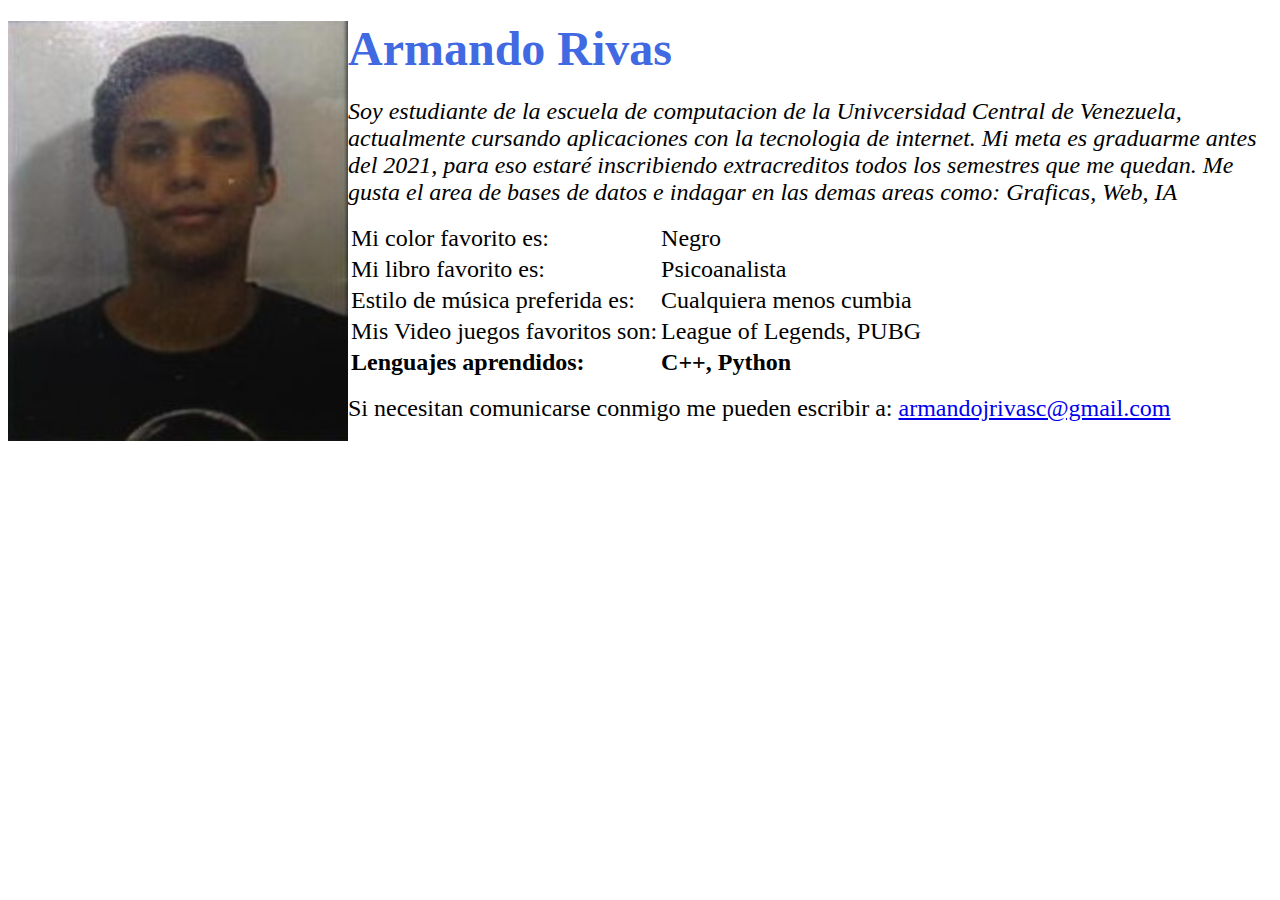
==== index.html @ 644536ea "First commit" ====
<!DOCTYPE html>
<html lang="en">
<head>
    <link rel="icon" href="favicon.ico">
    <title>Armando Rivas</title>
    <meta charset="UTF-8">
</head>
<body>
        <img align="left" src="24205909.jpeg" width="340" height="420">

        <h1 align="left" style="color:royalblue;"> <font size="7" face="verdana" ><strong>Armando Rivas</strong></font></h1>
        <i>
            <p align="left"><font size="5" face="verdana">Soy estudiante de la escuela de computacion de la Univcersidad Central de Venezuela, actualmente cursando aplicaciones con la tecnologia de internet. Mi meta es graduarme antes del 2021, para eso estaré inscribiendo extracreditos todos los semestres que me quedan. Me gusta el area de bases de datos e indagar en las demas areas como: Graficas, Web, IA</font></p>
        </i>
        <font size="5" face="verdana" align="left" >
            <table>  
                <col>
                <col>
                <tr>
                    <td>Mi color favorito es:</td>
                    <td>Negro</td>
                </tr>
                <tr>
                    <td>Mi libro favorito es:</td>
                    <td>Psicoanalista</td>
                </tr>
                <tr>
                    <td>Estilo de música preferida es:</td>
                    <td>Cualquiera menos cumbia</td>
                </tr>
                <tr>
                    <td>Mis Video juegos favoritos son:</td>
                    <td>League of Legends, PUBG</td>
                </tr>
                <tr>
                    <th>Lenguajes aprendidos:</th>
                    <th>C++, Python</th>
                </tr>
            </table>
        </font>
        <p align="left"><font size="5" face="verdana">Si necesitan comunicarse conmigo me pueden escribir a: <a href="armandojrivasc@gmail.com">armandojrivasc@gmail.com</a> </p>
    
    
</body>
</html>
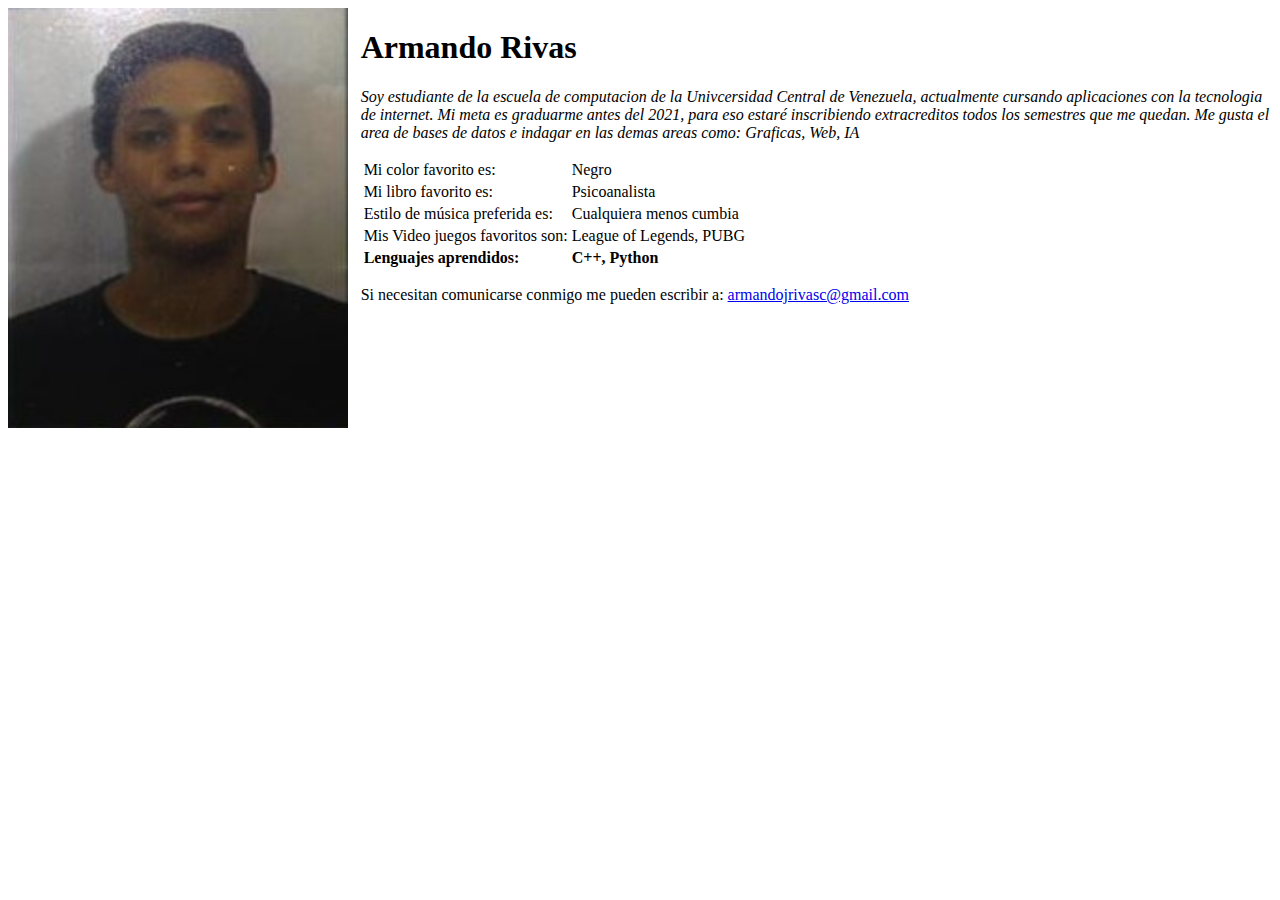
==== commit 59fa6b29: "stylesheet" ====
--- a/index.html
+++ b/index.html
@@ -4,15 +4,20 @@
     <link rel="icon" href="favicon.ico">
     <title>Armando Rivas</title>
     <meta charset="UTF-8">
+    <link href="style.css" rel="stylesheet">
+
 </head>
-<body>
-        <img align="left" src="24205909.jpeg" width="340" height="420">
-
-        <h1 align="left" style="color:royalblue;"> <font size="7" face="verdana" ><strong>Armando Rivas</strong></font></h1>
+<body class="profile">
+    <div class="foto">
+        <img src="24205909.jpeg" width="340" height="420">
+    </div>
+        
+    <div class="texto">
+        <h1> <strong>Armando Rivas</strong></h1>
         <i>
-            <p align="left"><font size="5" face="verdana">Soy estudiante de la escuela de computacion de la Univcersidad Central de Venezuela, actualmente cursando aplicaciones con la tecnologia de internet. Mi meta es graduarme antes del 2021, para eso estaré inscribiendo extracreditos todos los semestres que me quedan. Me gusta el area de bases de datos e indagar en las demas areas como: Graficas, Web, IA</font></p>
+            <p>Soy estudiante de la escuela de computacion de la Univcersidad Central de Venezuela, actualmente cursando aplicaciones con la tecnologia de internet. Mi meta es graduarme antes del 2021, para eso estaré inscribiendo extracreditos todos los semestres que me quedan. Me gusta el area de bases de datos e indagar en las demas areas como: Graficas, Web, IA</p>
         </i>
-        <font size="5" face="verdana" align="left" >
+        
             <table>  
                 <col>
                 <col>
@@ -33,13 +38,13 @@
                     <td>League of Legends, PUBG</td>
                 </tr>
                 <tr>
-                    <th>Lenguajes aprendidos:</th>
-                    <th>C++, Python</th>
+                    <td class="negrita">Lenguajes aprendidos:</td>
+                    <td class="negrita">C++, Python</td>
                 </tr>
             </table>
-        </font>
-        <p align="left"><font size="5" face="verdana">Si necesitan comunicarse conmigo me pueden escribir a: <a href="armandojrivasc@gmail.com">armandojrivasc@gmail.com</a> </p>
-    
+        
+        <p>Si necesitan comunicarse conmigo me pueden escribir a: <a href="armandojrivasc@gmail.com">armandojrivasc@gmail.com</a> </p>
+    </div>
     
 </body>
 </html>--- a/style.css
+++ b/style.css
@@ -0,0 +1,26 @@
+* {
+    font-family: verdana;
+    
+}
+
+.foto{
+    margin-right: 1%;
+   
+}
+
+.texto{
+    
+}
+
+.negrita{
+    font-weight: 700;
+}
+
+body > div {
+    display: inline-block;
+}
+
+.profile {
+    display: flex;
+    
+}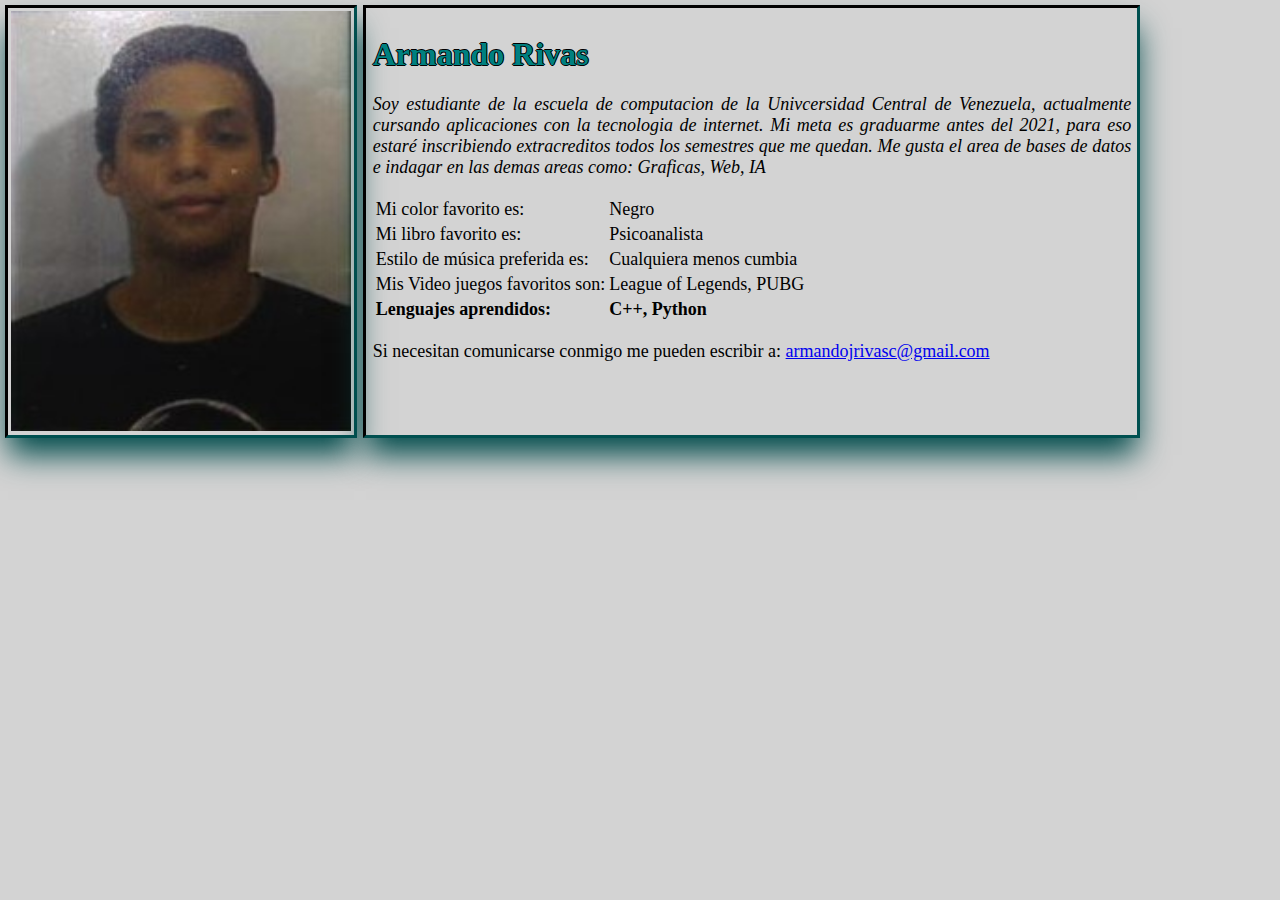
==== commit 3385b371: "arreglos para tarea2" ====
--- a/index.html
+++ b/index.html
@@ -4,12 +4,12 @@
     <link rel="icon" href="favicon.ico">
     <title>Armando Rivas</title>
     <meta charset="UTF-8">
-    <link href="style.css" rel="stylesheet">
+    <link href="page.css" rel="stylesheet">
 
 </head>
 <body class="profile">
     <div class="foto">
-        <img src="24205909.jpeg" width="340" height="420">
+        <img src="24205909.jpg" width="340" height="420">
     </div>
         
     <div class="texto">
--- a/page.css
+++ b/page.css
@@ -0,0 +1,42 @@
+.texto {
+    font-family: verdana;
+    outline-style: inset;
+    outline-color: rgb(0, 80, 80);
+    padding: 0.5%;
+    box-shadow: 0px 20px 30px rgb(0, 75, 75);
+    width: 60%;
+}
+
+.foto{
+    margin-right: 1%;
+    padding-top: .23%;
+    padding-left: .23%;
+    padding-right: .23%;
+    outline-style: inset;
+    outline-color: rgb(0, 80, 80);
+    box-shadow: 0px 20px 30px rgb(0, 75, 75);
+}
+
+h1{
+    color: teal;
+    text-shadow: -1px 0 black, 0 1px black, 1px 0 black, 0 -1px black;
+}
+
+.negrita{
+    font-weight: 700;
+}
+
+body > div {
+    display: inline-block;
+}
+
+.profile {
+    display: flex;
+    background-color: lightgray;
+    
+}
+
+p,td{
+    text-align: justify;
+    font-size: large;
+}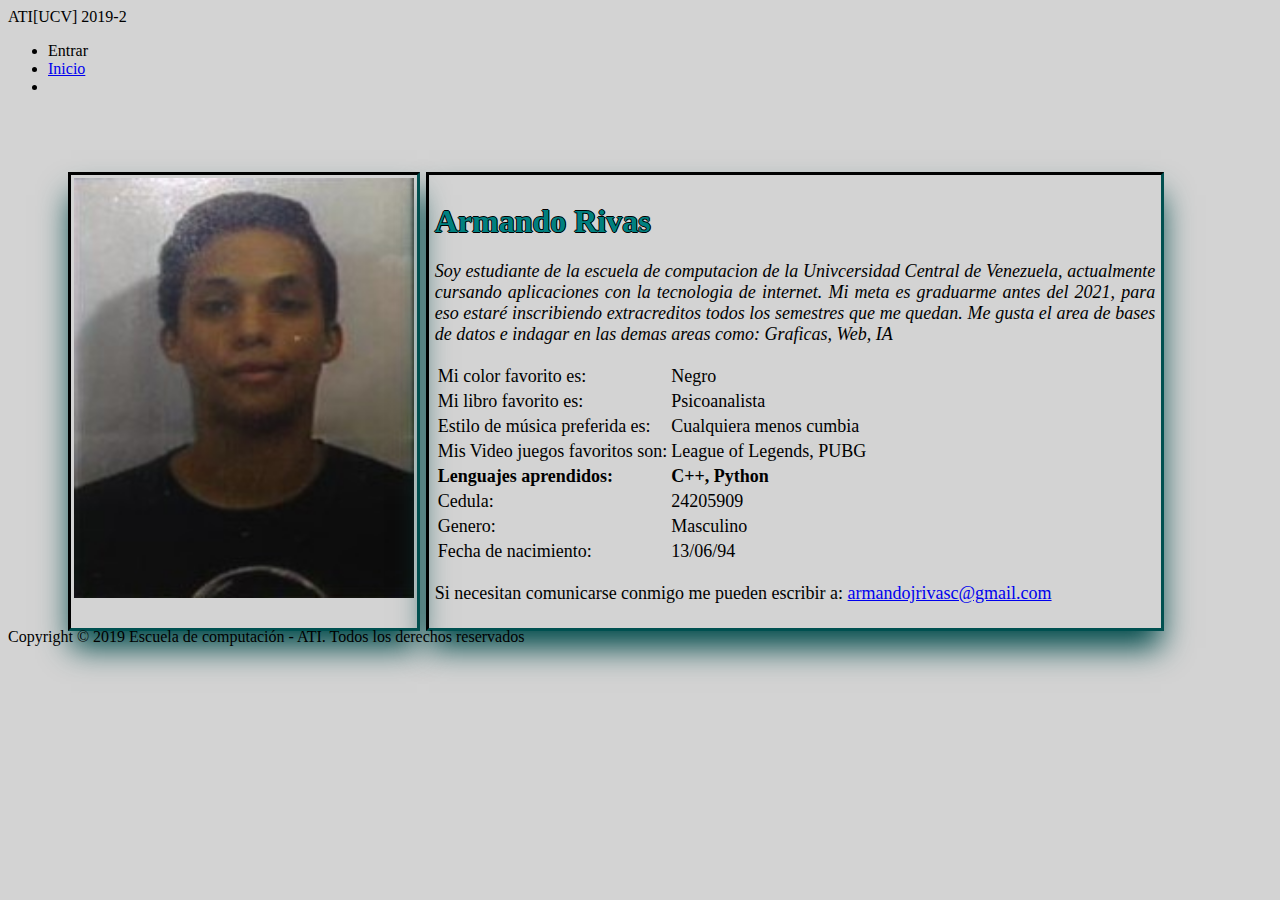
==== commit 1a0bb988: "Tarea 4 de Armando" ====
--- a/index.html
+++ b/index.html
@@ -1,50 +1,81 @@
-<!DOCTYPE html>
-<html lang="en">
-<head>
-    <link rel="icon" href="favicon.ico">
-    <title>Armando Rivas</title>
-    <meta charset="UTF-8">
-    <link href="page.css" rel="stylesheet">
+<!DOCTYPE HTML>
+<html>
+	<head>
+	    <meta http-equiv="Content-Type" content="text/html; charset=UTF-8" />
+	    <meta charset="UTF-8">
+		<link rel="icon" href="http://www.ciens.ucv.ve/portalasig2/favicon.ico" type="image/x-icon">
+		<link rel="stylesheet" href="../css/style.css"  type="text/css">
+		<link rel="stylesheet" href="page.css" type="text/css">
+		<title>Armando Rivas</title>
+	</head>
+	<body>
+	    <header>
+			<div class="logo">ATI<span>[UCV]</span> 2019-2</div>
+	        <nav>
+				<ul>
+				<li>Entrar</li>
+	            <li><a href="../index.html">Inicio</a></li>
+				<li></li>
+				</ul>
+	        </nav>
+	    </header>
+	    <section class="profile">
 
-</head>
-<body class="profile">
-    <div class="foto">
-        <img src="24205909.jpg" width="340" height="420">
-    </div>
-        
-    <div class="texto">
-        <h1> <strong>Armando Rivas</strong></h1>
-        <i>
-            <p>Soy estudiante de la escuela de computacion de la Univcersidad Central de Venezuela, actualmente cursando aplicaciones con la tecnologia de internet. Mi meta es graduarme antes del 2021, para eso estaré inscribiendo extracreditos todos los semestres que me quedan. Me gusta el area de bases de datos e indagar en las demas areas como: Graficas, Web, IA</p>
-        </i>
-        
-            <table>  
-                <col>
-                <col>
-                <tr>
-                    <td>Mi color favorito es:</td>
-                    <td>Negro</td>
-                </tr>
-                <tr>
-                    <td>Mi libro favorito es:</td>
-                    <td>Psicoanalista</td>
-                </tr>
-                <tr>
-                    <td>Estilo de música preferida es:</td>
-                    <td>Cualquiera menos cumbia</td>
-                </tr>
-                <tr>
-                    <td>Mis Video juegos favoritos son:</td>
-                    <td>League of Legends, PUBG</td>
-                </tr>
-                <tr>
-                    <td class="negrita">Lenguajes aprendidos:</td>
-                    <td class="negrita">C++, Python</td>
-                </tr>
-            </table>
-        
-        <p>Si necesitan comunicarse conmigo me pueden escribir a: <a href="armandojrivasc@gmail.com">armandojrivasc@gmail.com</a> </p>
-    </div>
-    
-</body>
+		<div class="foto">
+			<img src="24205909.jpg">
+		</div>
+			
+		<div class="texto">
+			<h1> <strong>Armando Rivas</strong></h1>
+			<i>
+				<p>Soy estudiante de la escuela de computacion de la Univcersidad Central de Venezuela, actualmente cursando aplicaciones con la tecnologia de internet. Mi meta es graduarme antes del 2021, para eso estaré inscribiendo extracreditos todos los semestres que me quedan. Me gusta el area de bases de datos e indagar en las demas areas como: Graficas, Web, IA</p>
+			</i>
+			
+				<table>  
+					<col>
+					<col>
+					<tr>
+						<td>Mi color favorito es:</td>
+						<td>Negro</td>
+					</tr>
+					<tr>
+						<td>Mi libro favorito es:</td>
+						<td>Psicoanalista</td>
+					</tr>
+					<tr>
+						<td>Estilo de música preferida es:</td>
+						<td>Cualquiera menos cumbia</td>
+					</tr>
+					<tr>
+						<td>Mis Video juegos favoritos son:</td>
+						<td>League of Legends, PUBG</td>
+					</tr>
+					<tr>
+						<td class="negrita">Lenguajes aprendidos:</td>
+						<td class="negrita">C++, Python</td>
+					</tr>
+					<tr>
+						<td>Cedula:</td>
+						<td>24205909</td>
+					</tr>
+					<tr>
+						<td>Genero:</td>
+						<td>Masculino</td>
+					</tr>
+					<tr>
+						<td>Fecha de nacimiento:</td>
+						<td>13/06/94</td>
+					</tr>
+				</table>
+			
+			<p>Si necesitan comunicarse conmigo me pueden escribir a: <a href="armandojrivasc@gmail.com">armandojrivasc@gmail.com</a> </p>
+		</div>
+			
+	
+	    </section>
+	    <aside></aside>
+	    <footer>
+	        Copyright © 2019 Escuela de computación - ATI. Todos los derechos reservados
+	    </footer>
+	</body>
 </html>--- a/page.css
+++ b/page.css
@@ -5,6 +5,11 @@
     padding: 0.5%;
     box-shadow: 0px 20px 30px rgb(0, 75, 75);
     width: 60%;
+}
+
+img {
+    width: 340px; 
+    height: 420px;
 }
 
 .foto{
@@ -26,14 +31,14 @@
     font-weight: 700;
 }
 
-body > div {
-    display: inline-block;
+body{
+    background-color: lightgray;
 }
 
 .profile {
     display: flex;
-    background-color: lightgray;
-    
+    padding-top: 5%;
+    padding-left: 5%;
 }
 
 p,td{
